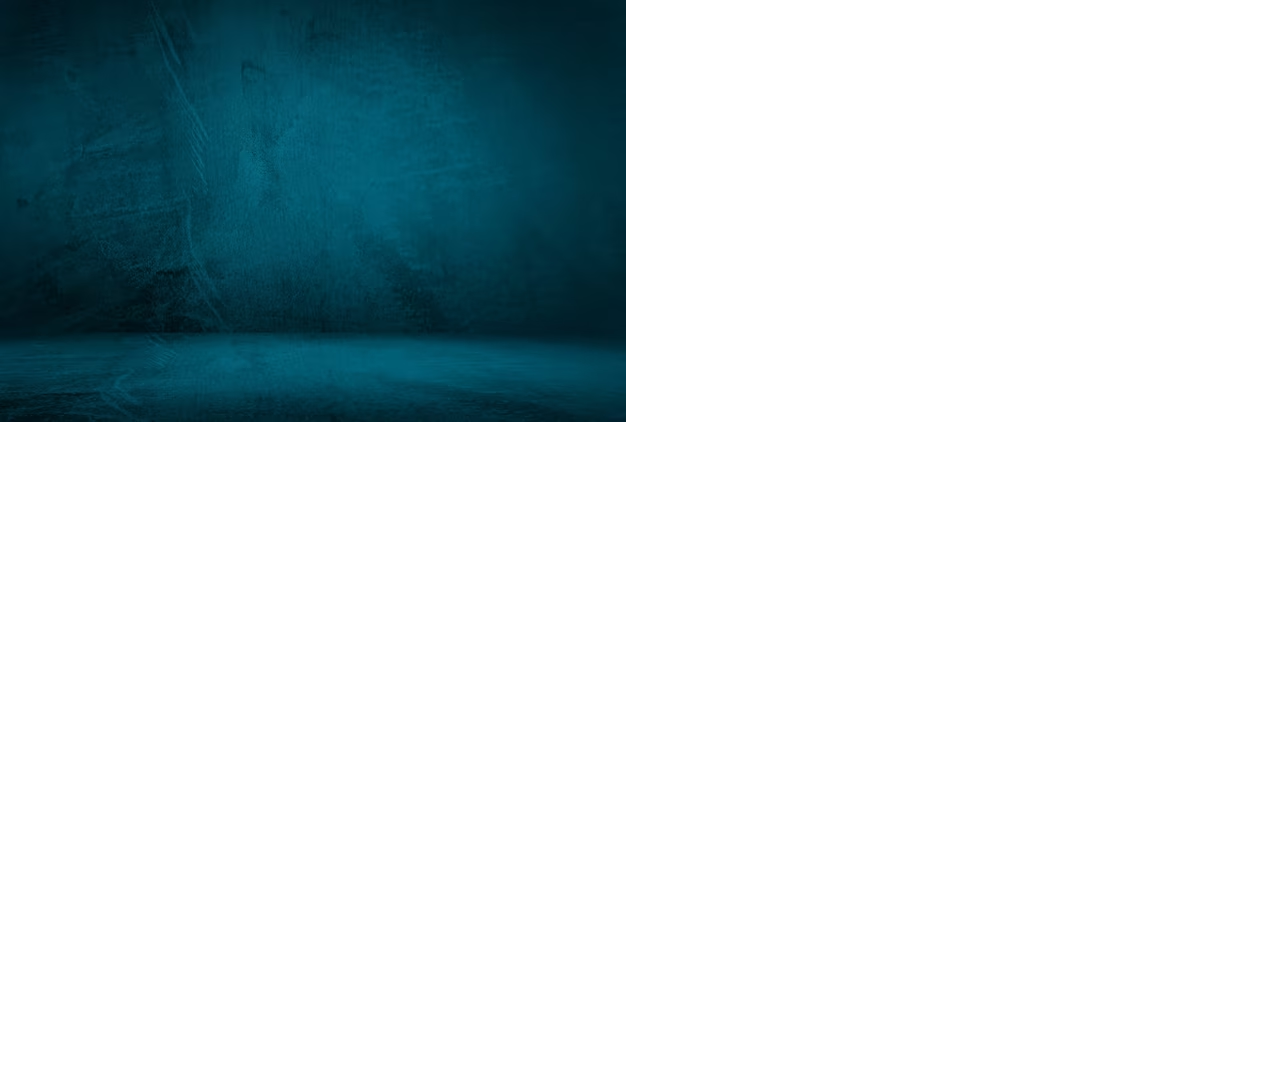
==== Index.html @ 1a441dc5 "filtro" ====
<!DOCTYPE html>
<html lang="en">
<head>
    <meta charset="UTF-8">
    <meta name="viewport" content="width=device-width, initial-scale=1.0">
    <title>E-comerce Campus</title> 
    <link rel="stylesheet" href="estilos.css">

</head>
<body>

    
</body>
</html>
---- estilos.css ----
body {
    position: absolute;
    background: url('./IMagenes/fondo-abstracto-textura_1258-30436.avif')0% 0% no-repeat;
    width: 1920px;
    height: 1080px; 
}
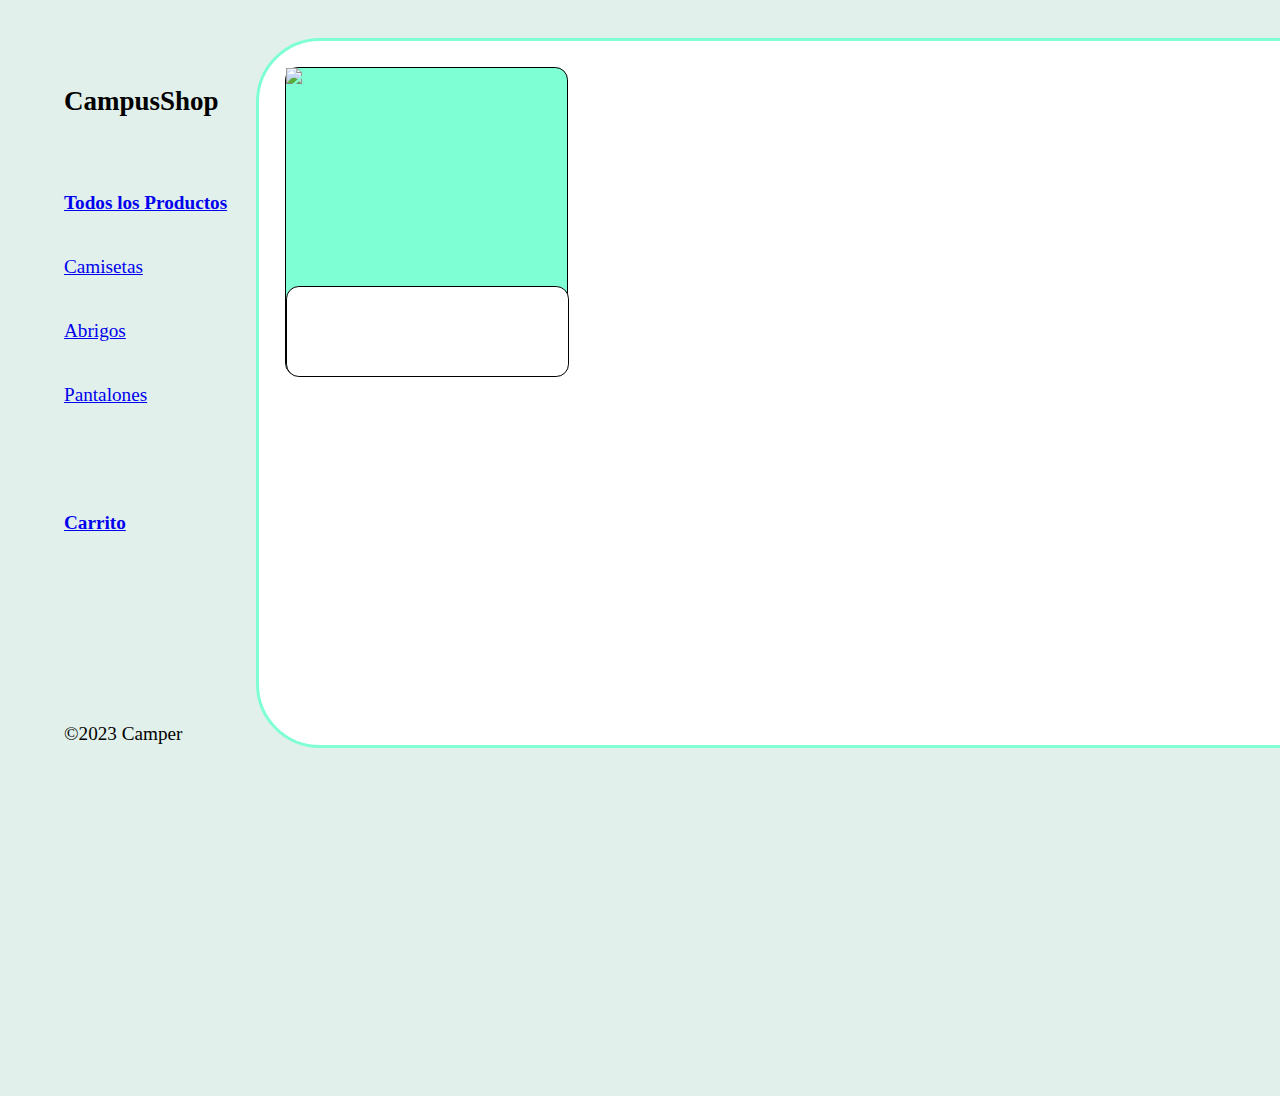
==== commit a820e766: "actualizacion 8:22 am" ====
--- a/Index.html
+++ b/Index.html
@@ -8,7 +8,35 @@
 
 </head>
 <body>
+<div class="titulo">
+    <h2>CampusShop</h2>
+</div>
+<div class="allproductos">
+    <a href="Index.html" id="allproductos">Todos los Productos</a>
+</div>
+<div class="camisetas">
+    <a href="Index.html" id="camisetas">Camisetas</a>
+</div>
+<div class="abrigos">
+    <a href="Index.html" id="abrigos">Abrigos</a>
+</div>
+<div class="carrito">
+    <a href="Index.html" id="carrito">Carrito</a>
+</div>
+<div class="pantalones">
+    <a href="Index.html" id="pantalones">Pantalones</a>
+</div>
+<div class="camper">
+    <p>©2023 Camper</p>
+</div>
+<div class="cuadroblanco">
+    <div class="subcuadro1">
+        <img src="https://http2.mlstatic.com/D_NQ_NP_2X_787280-MCO51843885132_102022-F.webp">
+        <div class="subcuadrito1">
 
+        </div>    
+    </div>
+</div>
     
 </body>
 </html>--- a/estilos.css
+++ b/estilos.css
@@ -1,6 +1,81 @@
 body {
+ background-color: rgb(225, 240, 234);
+ width: 1920px;
+ height: 1080px;
+ display: flex;
+ flex-wrap: nowrap;
+} 
+.titulo {
     position: absolute;
-    background: url('./IMagenes/fondo-abstracto-textura_1258-30436.avif')0% 0% no-repeat;
-    width: 1920px;
-    height: 1080px; 
-} +    top: 5vw;
+    left: 5vw;
+    font-size: large;
+}
+.allproductos {
+    position: absolute;
+    top: 15vw;
+    left: 5vw;
+    font-size: larger;
+    font-weight: bold;
+}
+.camisetas {
+    position: absolute;
+    top: 20vw;
+    left: 5vw;
+    font-size: larger;
+}
+.abrigos {
+    position: absolute;
+    top: 25vw;
+    left: 5vw;
+    font-size: larger;
+}
+.pantalones {
+    position: absolute;
+    top: 30vw;
+    left: 5vw;
+    font-size: larger;
+}
+.carrito {
+    position: absolute;
+    top: 40vw;
+    left: 5vw;
+    font-size: larger;
+    font-weight: bold;
+}
+.camper {
+    position: absolute;
+    top: 55vw;
+    left: 5vw;
+    font-size: larger;
+}
+/* Todos los productos*/
+.cuadroblanco {
+    position: absolute;
+    width: 85vw;
+    height: 55vw;
+    border-radius: 5vw;
+    border:3px solid aquamarine;
+    background-color: white;
+    top: 3vw;
+    left: 20vw;
+}
+.subcuadro1 {
+   position: absolute;
+   width: 22vw;
+   height: 24vw; 
+   border-radius: 1vw;
+   border: 1px solid black;
+   background-color: aquamarine;
+   top: 2vw;
+   left: 2vw;
+}
+.subcuadrito1 {
+  position: absolute;
+  width: 22vw;
+  height: 7vw; 
+  top: 17vw;
+  background-color: white;
+  border-radius: 1vw ;
+  border: 1px solid black;
+}